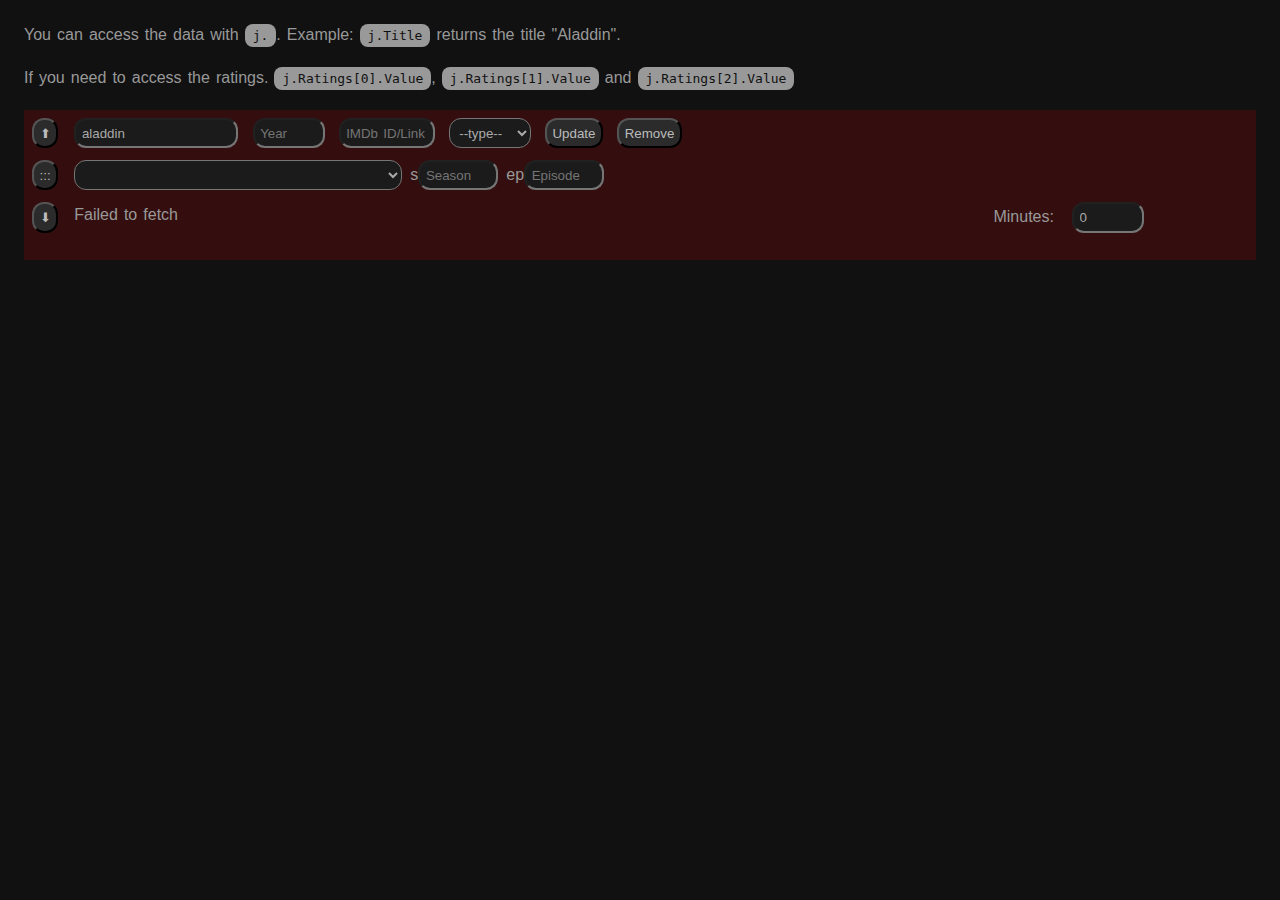
==== data/index.html @ 1396184a "adds data site" ====
<!DOCTYPE html>
<html lang="en">

<head>
    <meta charset="UTF-8">
    <meta http-equiv="X-UA-Compatible" content="IE=edge">
    <meta name="viewport" content="width=device-width, initial-scale=1.0">
    <title>Data - Timestamp imposter</title>
    <link rel="stylesheet" href="../styles/style.css">
    <link rel="stylesheet" href="../styles/elm-.css">
    <link rel="icon" href="../amongE.png">
    <style>
    </style>
</head>

<body>
    <div data-const="elmWrapper">
        <p>You can access the data with <code>j.</code>. Example: <code>j.Title</code> returns the title "Aladdin".</p>
        <p>If you need to access the ratings. <code>j.Ratings[0].Value</code>, <code>j.Ratings[1].Value</code> and <code>j.Ratings[2].Value</code></p>
        <elm- data-const="elmItem" text="aladdin"></elm->
        <pre class="pre-json" data-const="preJson"></pre>
    </div>
    <script src="../scripts/data-const.js"></script>
    <script src="../scripts/elements.js"></script>
    <script src="../scripts/api.js"></script>
    <script src="../scripts/elm-.js"></script>
    <script src="../scripts/data.js"></script>
</body>

</html>
---- styles/style.css ----
:root {
    --primary-light: #999;
    --primary-dark: #111;
    --secondary-light: #aaa;
    --secondary-dark: #1b1b1b;
    --tertiary-light: #bbb;
    --tertiary-dark: #2b2b2b;
    --primary-color: var(--primary-light);
    --primary-background: var(--primary-dark);
    --secondary-color: var(--secondary-light);
    --secondary-background: var(--secondary-dark);
    --tertiary-color: var(--tertiary-light);
    --tertiary-background: var(--tertiary-dark);
    color: var(--primary-color, #999);
    background: var(--primary-background, #111);
    font-family: "Gill Sans", "Gill Sans MT", Calibri, "Trebuchet MS", sans-serif;
    word-spacing: 0.1em;
}

:root.light {
    --primary-color: var(--tertiary-dark);
    --primary-background: var(--tertiary-light);
    --secondary-color: var(--secondary-dark);
    --secondary-background: var(--secondary-light);
    --tertiary-color: var(--primary-dark);
    --tertiary-background: var(--primary-light);
}

* {
    box-sizing: border-box;
}

:link {
    color: rgb(120, 120, 240);
}

:visited {
    color: rgb(200, 80, 140);
}

.light :link {
    color: rgb(40, 40, 240);
}
.light :visited {
    color: rgb(200, 00, 140);
}

body {
    margin: 1.5rem;
}

input,
textarea,
button,
select,
.radio {
    color: var(--secondary-color, #aaa);
    background: var(--secondary-background, #1b1b1b);
    margin: 0 0.25rem;
    padding: 0.35rem;
    border-radius: 0.75rem;
}

input,
button,
select {
    font-family: inherit;
    word-spacing: inherit;
}

button {
    background: var(--tertiary-background, #2b2b2b);
    color: var(--tertiary-color, #bbb);
}

[type="time"] {
    color: var(--secondary-dark, #1b1b1b);
    background: var(--secondary-light, #aaa);
}

code {
    color: var(--primary-background);
    background-color: var(--primary-color);
    padding: 0.25rem 0.5rem;
    border-radius: 0.5rem;
    display: inline-block;
    margin-bottom: 0.25rem;
}

.pre-json {
    overflow: hidden;
    text-overflow: ellipsis;
}

header {
    display: flex;
    align-items: flex-start;
    justify-content: space-between;
}

header h1 {
    margin-top: 0;
}

.toggle-theme {
    width: 1.5em;
    height: 1.5em;
    font-size: 1.5em;
    display: flex;
    justify-content: center;
    align-items: center;
    line-height: 0;
    border-radius: 50%;
    user-select: none;
    margin: 0;
    margin-left: 1rem;
}

main {
    display: flex;
    flex-wrap: wrap;
}

section {
    margin: 1rem 0.5rem 1rem 0;
}

section > :first-child {
    margin-top: 0;
}

label.ta {
    display: flex;
    width: fit-content;
}

label.io {
    display: grid;
    grid-gap: 0.25rem;
}

.split-wrapper > label,
.split-wrapper > div,
.config-wrapper > label,
.config-wrapper > div,
.output-wrapper > label {
    margin: 0.75rem 0;
}

.radio {
    display: inline-block;
    padding: 0.5rem;
    margin: 0 0 0.5rem;
}

.radio input {
    margin-bottom: 0;
}

.list-wrapper label {
    display: inline-block;
}

.elm-wrapper {
    margin-top: 1rem;
}

.api-wrapper p {
    margin-top: 0;
}

.config-wrapper > label {
    display: block;
    width: fit-content;
}

.timezone-input,
.offset {
    width: 4rem;
}

.config-wrapper [for="custom-format"] {
    display: inline;
}

[name="custom-format"]:not(:checked) ~ .custom-format-wrapper {
    display: none;
}
.config-wrapper .custom-format-input,
.config-wrapper .custom-format-input textarea {
    width: 100%;
}

.config-wrapper .custom-format-input {
    font-family: monospace;
}
---- styles/elm-.css ----
elm- {
    display: grid;
    grid-auto-flow: column;
    position: relative;
    grid-template-columns: min-content 1fr auto;
    background-color: rgba(85, 85, 85, 5%);
    transition: background-color 0.2s;
}

.err {
    background-color: rgba(255, 0, 0, 15%);
}

.light .err {
    background-color: rgba(255, 50, 50, 35%);
}

elm-:nth-of-type(2n) {
    background-color: rgba(85, 85, 85, 10%);
}

elm-.err:nth-of-type(2n) {
    background-color: rgba(255, 50, 50, 15%);
}

.light elm-.err:nth-of-type(2n) {
    background-color: rgba(255, 0, 0, 35%);
}

elm- > div:first-of-type,
elm- > div:nth-of-type(2) {
    padding: 0.5rem 0 0.5rem 0.5rem;
}

elm- input,
elm- button,
elm- select {
    margin: 0 0.5rem 0.75rem 0;
}

.up,
.drag,
.down {
    display: block;
    user-select: none;
}

input.minutes,
input.year {
    width: 4.5rem;
}

input.imdb {
    width: 6rem;
}

.season,
.episode {
    width: 5rem;
}

.select-title-wrapper {
    display: flex;
    flex-wrap: wrap;
}

.select-title {
    width: 100%;
    max-width: 20.5rem;
}

elm-.movie .select-title-wrapper label {
    display: none;
}

elm-.series .select-title-wrapper {
    max-width: fit-content;
}

.title-wrapper {
    display: flex;
    flex-wrap: wrap;
    justify-content: flex-end;
}

.title {
    margin: 0.25rem 0.75rem 0.25rem 0;
    max-width: 20.5rem;
    margin-right: auto;
}

.rated {
    margin: 0 0 0.75rem 0.75rem;
    height: max-content;
    padding: 0.25rem 0.5rem;
    border-radius: 0.5rem;
    color: var(--tertiary-color);
    background-color: var(--tertiary-background);
}

.rated.err {
    background: rgba(255, 255, 0, 15%);
}

.minute-label {
    place-self: end;
    margin-left: 0.75rem;
}

.minute-label input {
    margin-right: 0;
    margin-left: 0.75rem;
}

.poster {
    width: 100px;
    height: 150px;
    display: block;
    margin-left: 0.75rem;
    object-fit: contain;
    object-position: top right;
}

.poster:not([src]) {
    visibility: hidden;
}

.loading-overlay {
    background: radial-gradient(#4448, transparent);
    position: absolute;
    top: 0;
    right: 0;
    bottom: 0;
    left: 0;
    pointer-events: none;
    display: grid;
}

.circle {
    position: relative;
    width: 50px;
    height: 50px;
    margin: auto;
    /* background: red; */
    border: 5px transparent solid;
    border-top: 5px #888 solid;
    border-radius: 50%;
    animation: rotate 1s linear infinite;
}

@keyframes rotate {
    to {
        transform: rotate(1turn);
    }
}

elm-:not(.loading) .loading-overlay {
    display: none;
}

elm-.warning .warning-wrapper {
    display: flex;
}

.warning-wrapper {
    display: none;
    margin-bottom: 0.5rem;
}

.warning-outer {
    position: relative;
    background: black;
    clip-path: polygon(50% 0%, 0% 100%, 100% 100%);
    margin-right: 0.25rem;
    width: 24px;
    height: 24px;
}

.warning-inner {
    position: absolute;
    top: 3px;
    left: 2px;
    width: 20px;
    height: 20px;
    background: yellow;
    clip-path: polygon(50% 0%, 0% 100%, 100% 100%);
    color: black;
    font-size: 16px;
    font-family: impact, fantasy;
}

.warning-inner span {
    position: absolute;
    top: 55%;
    left: 50%;
    transform: translate(-50%, -50%);
}

.warning-wrapper > span {
    margin: 0.25rem 0.75rem 0.25rem 0;
}
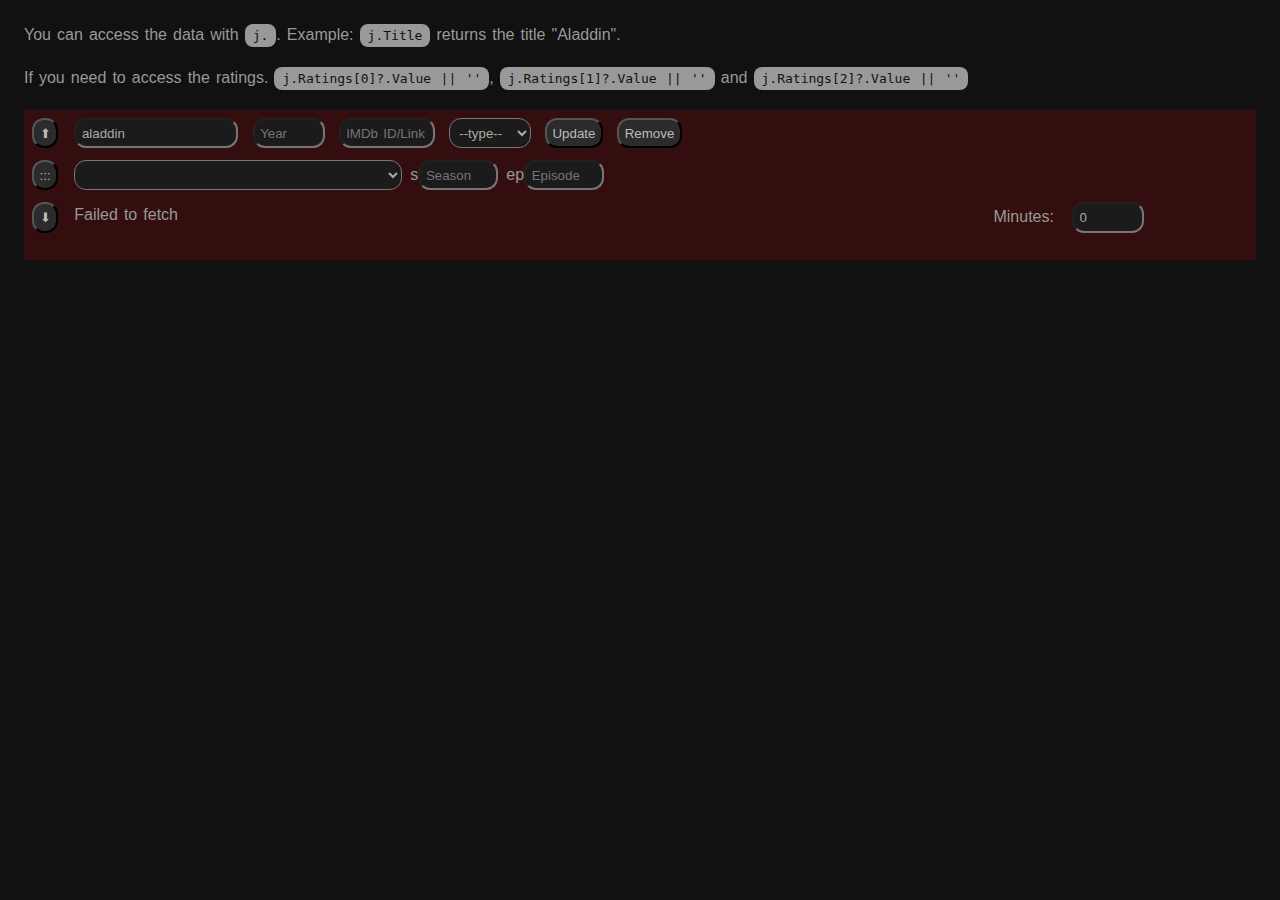
==== commit 8832f105: "changes html of data site" ====
--- a/data/index.html
+++ b/data/index.html
@@ -16,7 +16,7 @@
 <body>
     <div data-const="elmWrapper">
         <p>You can access the data with <code>j.</code>. Example: <code>j.Title</code> returns the title "Aladdin".</p>
-        <p>If you need to access the ratings. <code>j.Ratings[0].Value</code>, <code>j.Ratings[1].Value</code> and <code>j.Ratings[2].Value</code></p>
+        <p>If you need to access the ratings. <code>j.Ratings[0]?.Value || ''</code>, <code>j.Ratings[1]?.Value || ''</code> and <code>j.Ratings[2]?.Value || ''</code></p>
         <elm- data-const="elmItem" text="aladdin"></elm->
         <pre class="pre-json" data-const="preJson"></pre>
     </div>
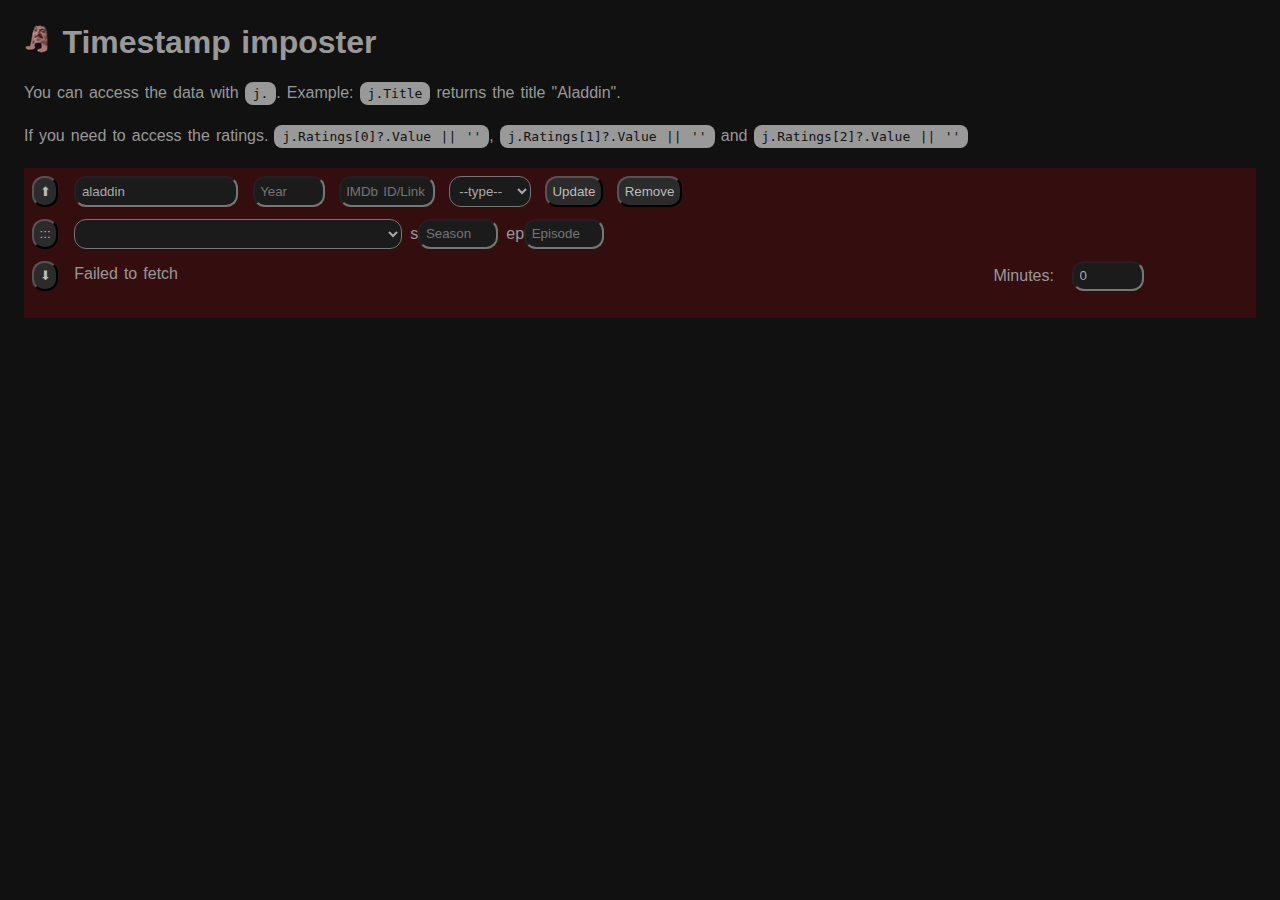
==== commit 6ca32076: "edits heading" ====
--- a/data/index.html
+++ b/data/index.html
@@ -14,6 +14,10 @@
 </head>
 
 <body>
+    <h1>
+        <a href=".."><img src="../amongE.png" alt="amongE" srcset=""></a>
+        Timestamp imposter
+    </h1>
     <div data-const="elmWrapper">
         <p>You can access the data with <code>j.</code>. Example: <code>j.Title</code> returns the title "Aladdin".</p>
         <p>If you need to access the ratings. <code>j.Ratings[0]?.Value || ''</code>, <code>j.Ratings[1]?.Value || ''</code> and <code>j.Ratings[2]?.Value || ''</code></p>
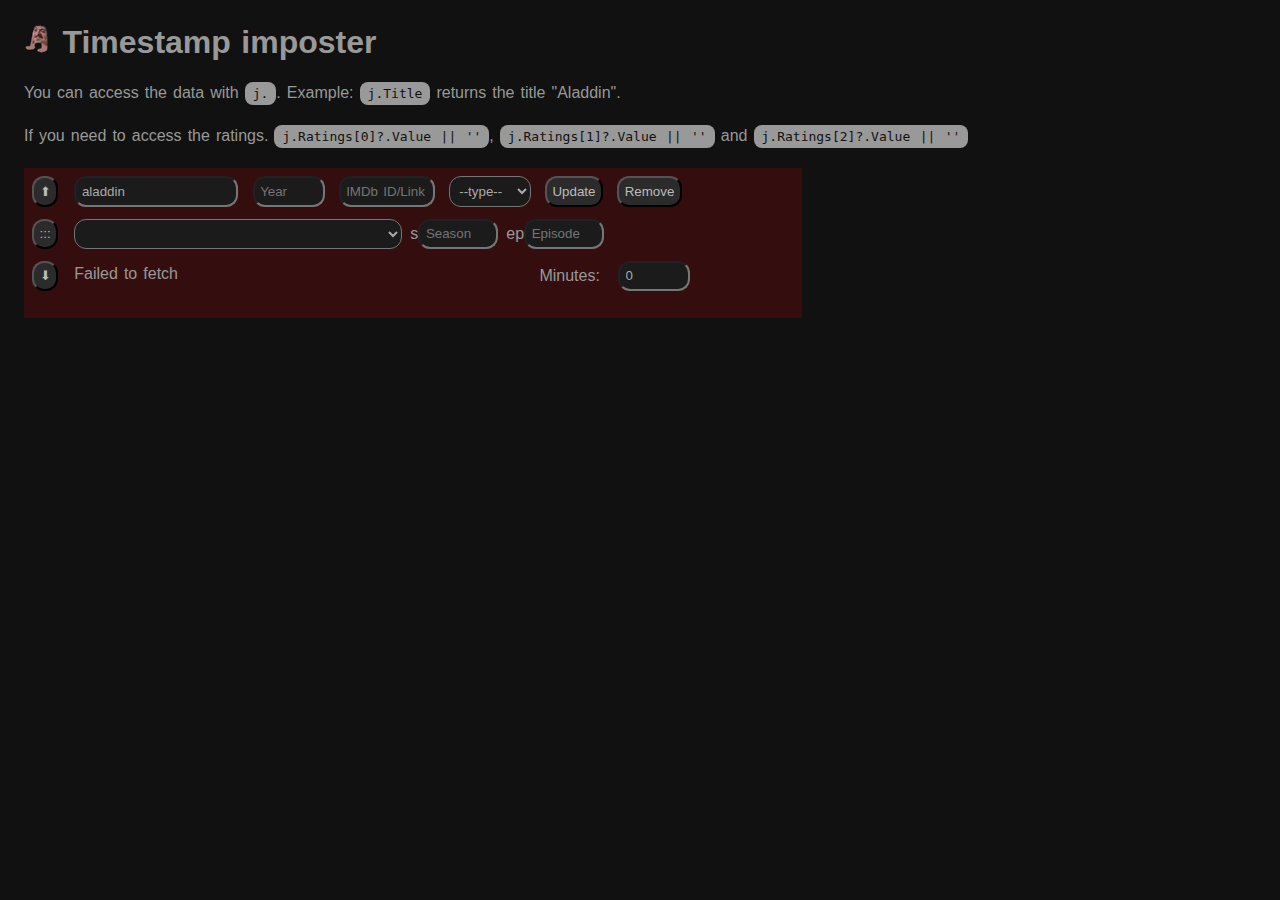
==== commit 40095fda: "adds list link" ====
--- a/data/index.html
+++ b/data/index.html
@@ -9,8 +9,6 @@
     <link rel="stylesheet" href="../styles/style.css">
     <link rel="stylesheet" href="../styles/elm-.css">
     <link rel="icon" href="../amongE.png">
-    <style>
-    </style>
 </head>
 
 <body>
@@ -18,12 +16,12 @@
         <a href=".."><img src="../amongE.png" alt="amongE" srcset=""></a>
         Timestamp imposter
     </h1>
-    <div data-const="elmWrapper">
-        <p>You can access the data with <code>j.</code>. Example: <code>j.Title</code> returns the title "Aladdin".</p>
-        <p>If you need to access the ratings. <code>j.Ratings[0]?.Value || ''</code>, <code>j.Ratings[1]?.Value || ''</code> and <code>j.Ratings[2]?.Value || ''</code></p>
+    <p>You can access the data with <code>j.</code>. Example: <code>j.Title</code> returns the title "Aladdin".</p>
+    <p>If you need to access the ratings. <code>j.Ratings[0]?.Value || ''</code>, <code>j.Ratings[1]?.Value || ''</code> and <code>j.Ratings[2]?.Value || ''</code></p>
+    <div class="display-flex" data-const="elmWrapper">
         <elm- data-const="elmItem" text="aladdin"></elm->
-        <pre class="pre-json" data-const="preJson"></pre>
     </div>
+    <pre class="pre-json" data-const="preJson"></pre>
     <script src="../scripts/data-const.js"></script>
     <script src="../scripts/elements.js"></script>
     <script src="../scripts/api.js"></script>
--- a/styles/style.css
+++ b/styles/style.css
@@ -92,6 +92,10 @@
     text-overflow: ellipsis;
 }
 
+.display-flex {
+    display: flex;
+}
+
 header {
     display: flex;
     align-items: flex-start;
--- a/styles/elm-.css
+++ b/styles/elm-.css
@@ -73,7 +73,7 @@
     display: none;
 }
 
-elm-.series .select-title-wrapper {
+elm-.series.warning .select-title-wrapper {
     max-width: fit-content;
 }
 
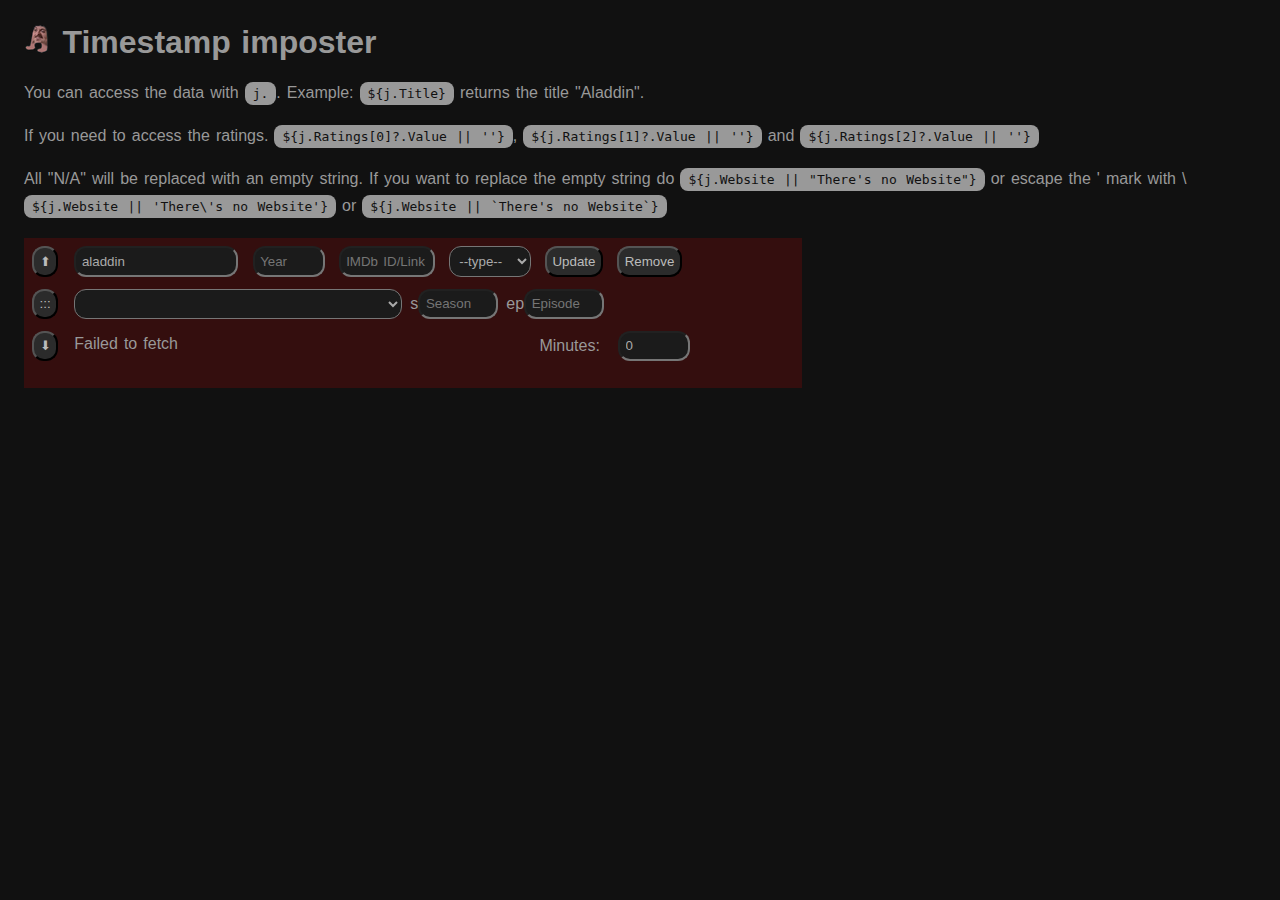
==== commit 1194da69: "adds data site changes" ====
--- a/data/index.html
+++ b/data/index.html
@@ -16,8 +16,9 @@
         <a href=".."><img src="../amongE.png" alt="amongE" srcset=""></a>
         Timestamp imposter
     </h1>
-    <p>You can access the data with <code>j.</code>. Example: <code>j.Title</code> returns the title "Aladdin".</p>
-    <p>If you need to access the ratings. <code>j.Ratings[0]?.Value || ''</code>, <code>j.Ratings[1]?.Value || ''</code> and <code>j.Ratings[2]?.Value || ''</code></p>
+    <p>You can access the data with <code>j.</code>. Example: <code>${j.Title}</code> returns the title "Aladdin".</p>
+    <p>If you need to access the ratings. <code>${j.Ratings[0]?.Value || ''}</code>, <code>${j.Ratings[1]?.Value || ''}</code> and <code>${j.Ratings[2]?.Value || ''}</code></p>
+    <p>All "N/A" will be replaced with an empty string. If you want to replace the empty string do <code>${j.Website || "There's no Website"}</code> or escape the ' mark with \ <code>${j.Website || 'There\'s no Website'}</code> or <code>${j.Website || `There's no Website`}</code></p>
     <div class="display-flex" data-const="elmWrapper">
         <elm- data-const="elmItem" text="aladdin"></elm->
     </div>
